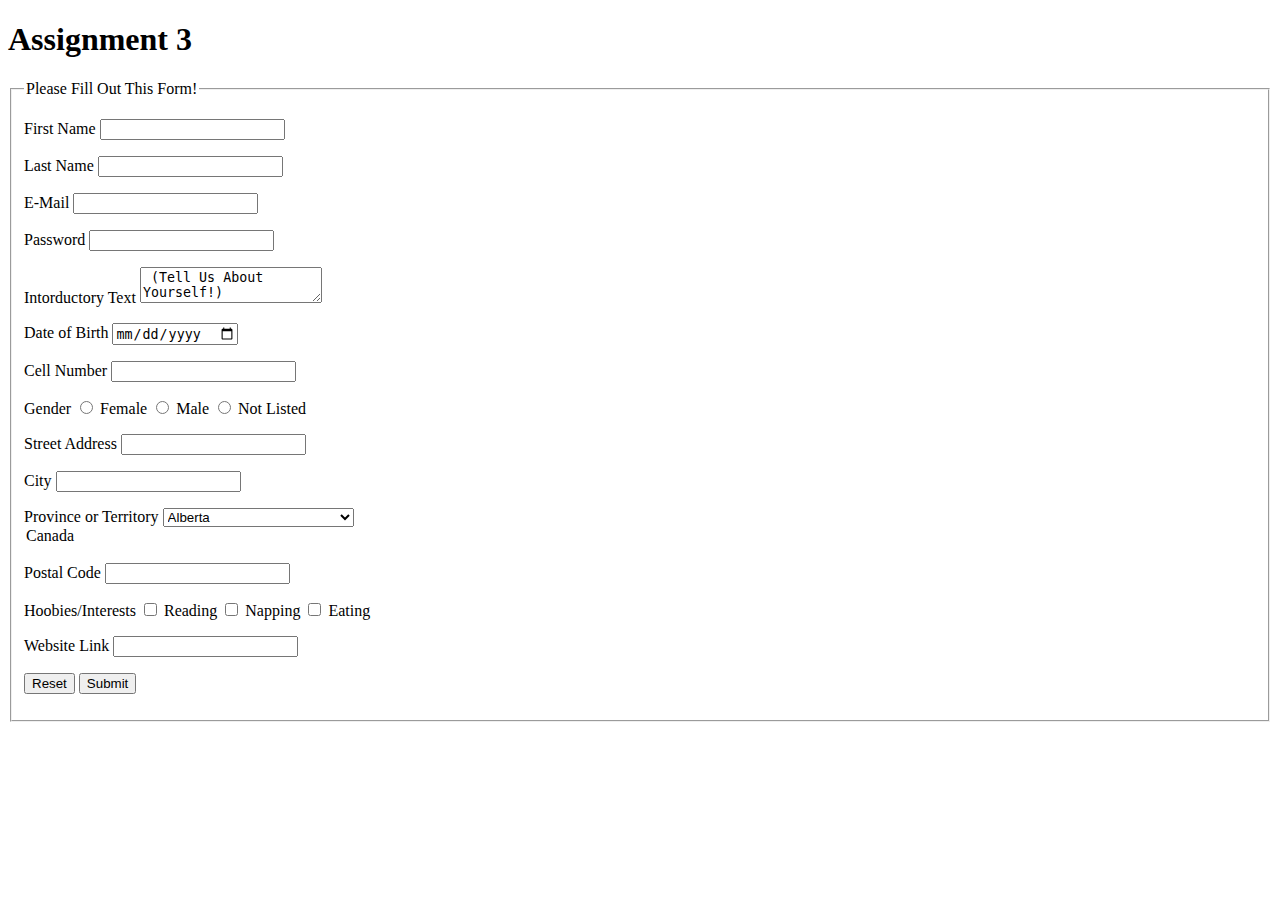
==== lib2024/assg-3-lati0052/index.html @ 481a28c5 "Uploaded Assignment" ====
<!DOCTYPE html>
<html lang="en-ca">

<head>
	<title>Assignment 3</title>
		<meta charset="utf-8">
</head>
	<body>
		<h1>Assignment 3</h1>
		<form>
			<fieldset>
				<legend>Please Fill Out This Form!</legend>
				<p>
					<label>First Name</label>
					<input type="Text">
				</p>
				<p>
					<label>Last Name</label>
					<input type="Text">
				</p>
				<p>
					<label>E-Mail</label>
					<input type="email">
				</p>
				<p>
					<label>Password</label>
					<input type="Password">
				</p>
				<p>
					<label>Intorductory Text</label>
					<textarea> (Tell Us About Yourself!) </textarea>
				</p>
				<p>
					<label>Date of Birth</label>
					<input type="Date">
				</p>
				<p>
					<label>Cell Number</label>
					<input type="Number">
				</p>
				<p>
					<label>Gender</label>
					<input type="Radio" name="Female">
						<label = Female>Female</label>
					<input type="Radio" name="Male">
						<label = Male>Male</label>
					<input type="Radio" name="Not Listed">
						<label = Not Listed>Not Listed</label>
				</p>
				<p>
					<label>Street Address</label>
					<input type="Text">
				</p>
				<p>
					<label>City</label>
					<input type="Text">	
				</p>
				<p>
					<label>Province or Territory</label>
					<Select id='Province'>	
						<option value="Alberta">Alberta</option>
						<option value="British Columbia">British Columbia</option>
						<option value="Manitoba">Manitoba</option>
						<option value="New Brunswick">New Brunswick</option>
						<option value="Newfoundland and Labrador">Newfoundland and Labrador</option>
						<option value="Nunavut">Nunavut</option>
						<option value="Nova Scotia">Nova Scotia</option>
						<option value="Northwest Territories">Northwest territories</option>
						<option value="Ontario">Ontario</option>
						<option value="Prince Edward Island">Prince Edward Island</option>
						<option value="Quebec">Quebec</option>
						<option value="Saskatchewan">Saskatchewan</option>
						<option value="Yukon">Yukon</option>
				</p>
				<p>
					<label>Country</label>
					<select id='Country'>	
						<option value="Canada">Canada</option>
				</p>
				<!--I've done what I could, and I've done this properly, but for some reason, the drop-down for Country is not appearing on the webpage -->
				<p>
					<label>Postal Code</label>
					<input type="Text">
				</p>
				<p>
					<label>Hoobies/Interests</label>
					<input type="checkbox" name="Reading">
						<label = Reading>Reading</label>
					<input type="checkbox" name="Napping">
						<label = Napping>Napping</label>
					<input type="checkbox" name="Eating">
						<label = Eating>Eating</label>
				</p>
				<p>
					<label>Website Link</label>
					<input type="URL">
				</p>
				<p>
					<input type="reset" />
					<input type="submit" />
				</p>
			</fieldset>
		</form>
	</body>
</html>
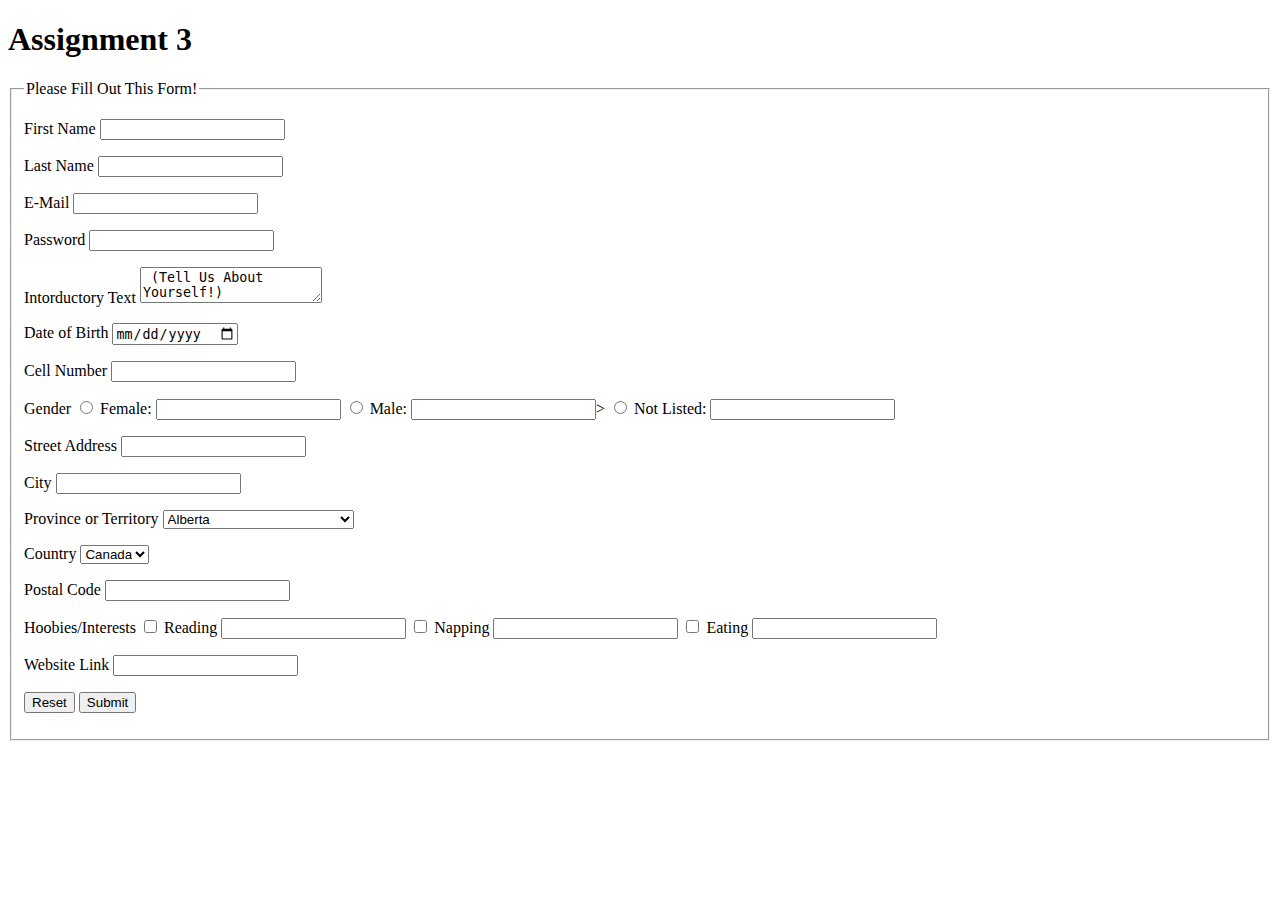
==== commit 8f878791: "completed and verified assignment" ====
--- a/lib2024/assg-3-lati0052/index.html
+++ b/lib2024/assg-3-lati0052/index.html
@@ -41,11 +41,11 @@
 				<p>
 					<label>Gender</label>
 					<input type="Radio" name="Female">
-						<label = Female>Female</label>
+						<label>Female: <input name="Female"></label>
 					<input type="Radio" name="Male">
-						<label = Male>Male</label>
-					<input type="Radio" name="Not Listed">
-						<label = Not Listed>Not Listed</label>
+						<label>Male: <input name="Male">></label>
+					<input type="Radio" name="Not-Listed">
+						<label>Not Listed: <input name="Not-Listed"></label>
 				</p>
 				<p>
 					<label>Street Address</label>
@@ -71,11 +71,13 @@
 						<option value="Quebec">Quebec</option>
 						<option value="Saskatchewan">Saskatchewan</option>
 						<option value="Yukon">Yukon</option>
+					</Select>
 				</p>
 				<p>
 					<label>Country</label>
 					<select id='Country'>	
 						<option value="Canada">Canada</option>
+					</select>
 				</p>
 				<!--I've done what I could, and I've done this properly, but for some reason, the drop-down for Country is not appearing on the webpage -->
 				<p>
@@ -85,11 +87,11 @@
 				<p>
 					<label>Hoobies/Interests</label>
 					<input type="checkbox" name="Reading">
-						<label = Reading>Reading</label>
+						<label>Reading <input name="Reading"></label>
 					<input type="checkbox" name="Napping">
-						<label = Napping>Napping</label>
+						<label>Napping <input name="Napping"></label>
 					<input type="checkbox" name="Eating">
-						<label = Eating>Eating</label>
+						<label>Eating <input name="Eating"></label>
 				</p>
 				<p>
 					<label>Website Link</label>
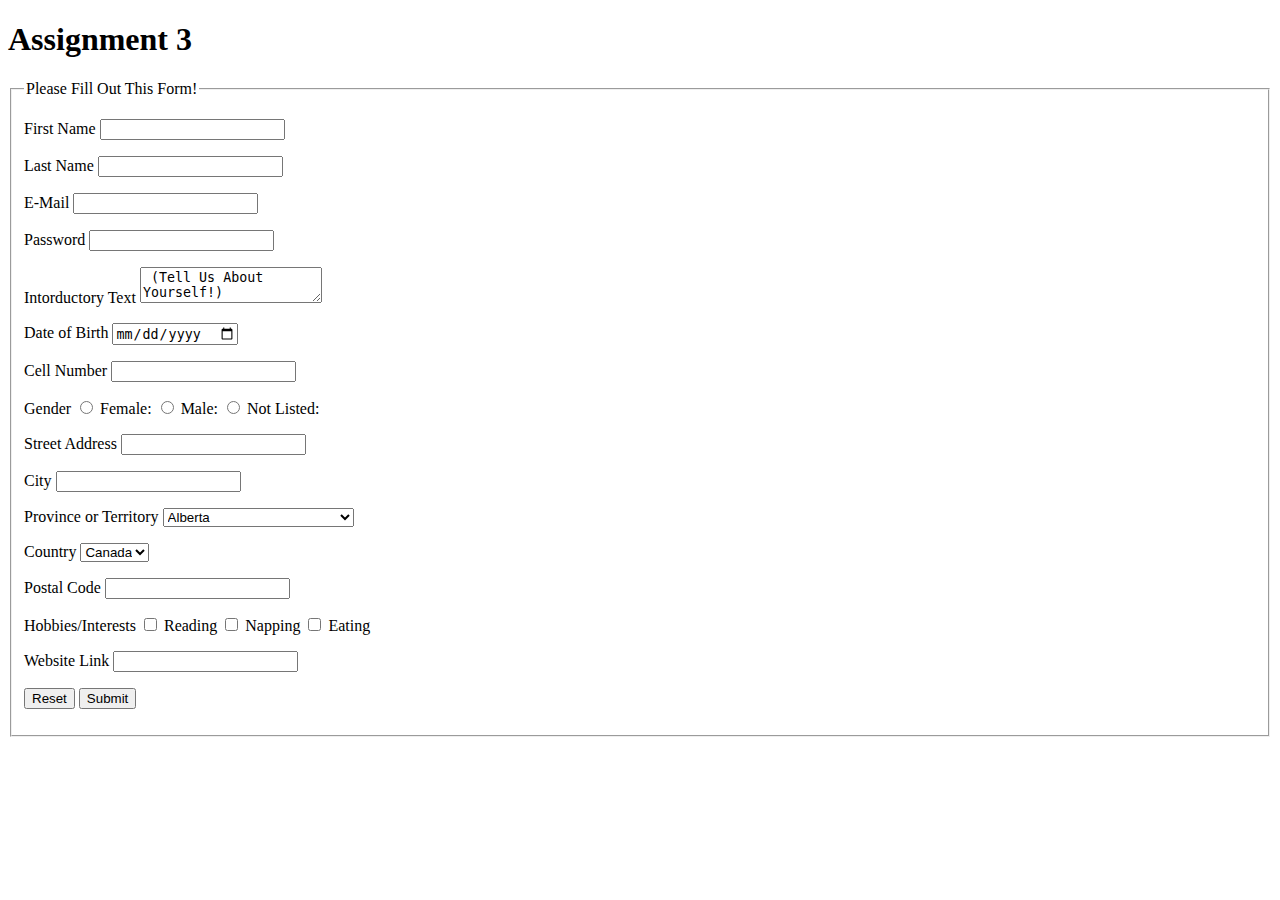
==== commit 5d121061: "added qa and completely completed assignment" ====
--- a/lib2024/assg-3-lati0052/index.html
+++ b/lib2024/assg-3-lati0052/index.html
@@ -41,11 +41,11 @@
 				<p>
 					<label>Gender</label>
 					<input type="Radio" name="Female">
-						<label>Female: <input name="Female"></label>
+						<label>Female: </label>
 					<input type="Radio" name="Male">
-						<label>Male: <input name="Male">></label>
+						<label>Male: </label>
 					<input type="Radio" name="Not-Listed">
-						<label>Not Listed: <input name="Not-Listed"></label>
+						<label>Not Listed: </label>
 				</p>
 				<p>
 					<label>Street Address</label>
@@ -85,13 +85,13 @@
 					<input type="Text">
 				</p>
 				<p>
-					<label>Hoobies/Interests</label>
+					<label>Hobbies/Interests</label>
 					<input type="checkbox" name="Reading">
-						<label>Reading <input name="Reading"></label>
+						<label>Reading </label>
 					<input type="checkbox" name="Napping">
-						<label>Napping <input name="Napping"></label>
+						<label>Napping </label>
 					<input type="checkbox" name="Eating">
-						<label>Eating <input name="Eating"></label>
+						<label>Eating </label>
 				</p>
 				<p>
 					<label>Website Link</label>
